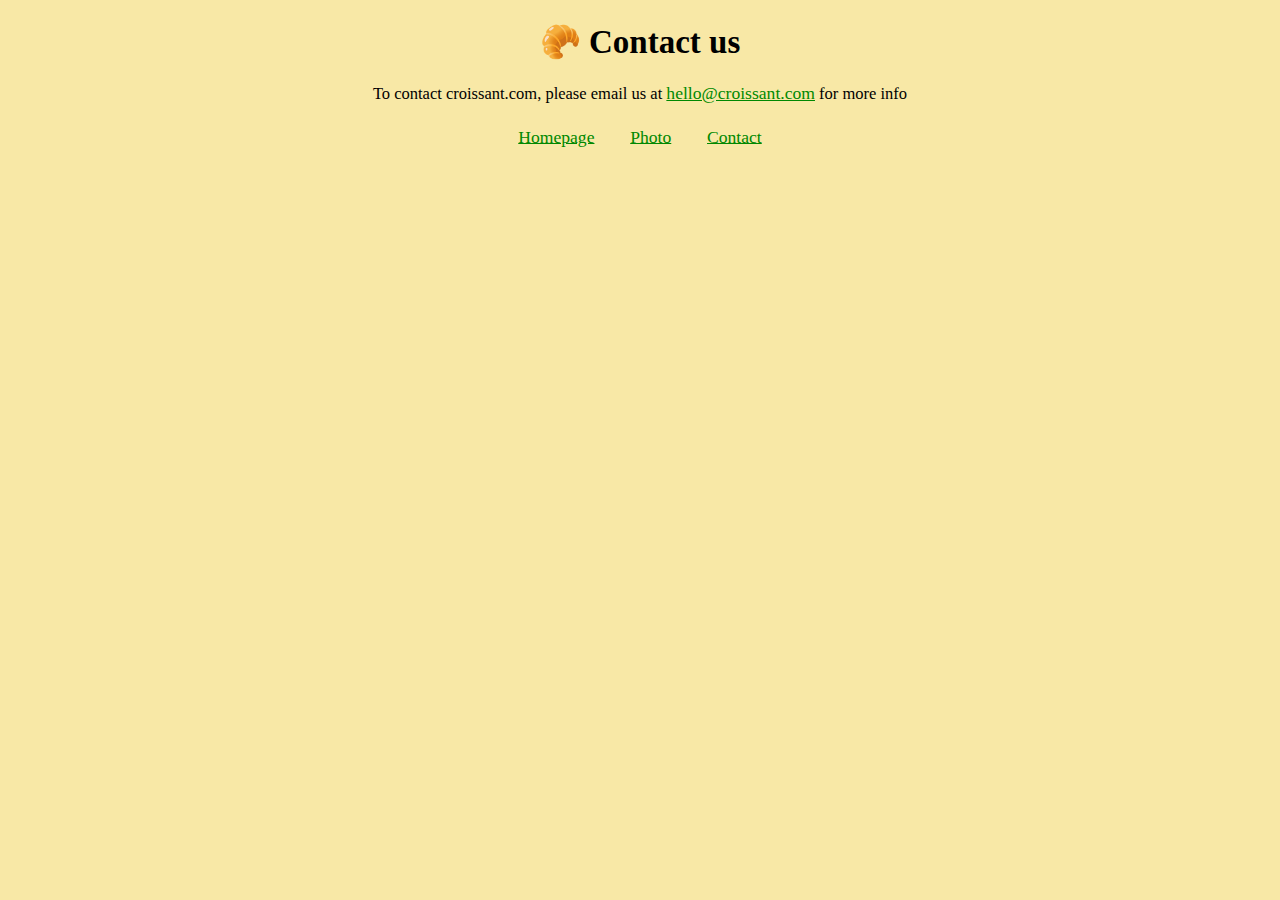
==== contact.html @ 94333221 "intital commit" ====
<!DOCTYPE html>
<html lang="en">

<head>
    <meta charset="UTF-8">
    <meta http-equiv="X-UA-Compatible" content="IE=edge">
    <meta name="viewport" content="width=device-width, initial-scale=1.0">
    <title>Contact us | croissant.com</title>
    <link rel="stylesheet" href="/src/styles.css">
</head>

<body>
    <h1>🥐 Contact us</h1>
    <p>
        To contact croissant.com, please email us at <a class="mail"
            href="mailto:hello@croissant.com">hello@croissant.com</a> for
        more
        info
    </p>
    <a href="index.html">Homepage</a>
    <a href="photo.html">Photo</a>
    <a href="contact.html">Contact</a>
</body>

</html>
---- src/styles.css ----
* {
  margin: 0;
  padding: 0;
  box-sizing: border-box;
}

html {
  font-size: 11px;
}

body {
  font-family: 'Times New Roman', Times, serif;
  background-color: #f8e8a6;
  text-align: center;
}

h1{
    font-size: 3rem;
    margin: 2rem 0;
}

p{
    font-size: 1.5rem;
    margin-bottom: 2rem;
}

a{
    color: #080;
    font-size: 1.6rem;
    padding: 1.5rem;
}

img{
    min-width: 40%;
    max-width: 60%;
    border-radius: 1rem;
    display: block;
    margin: 2.5rem auto;
}

.mail{
    padding: 0;
}
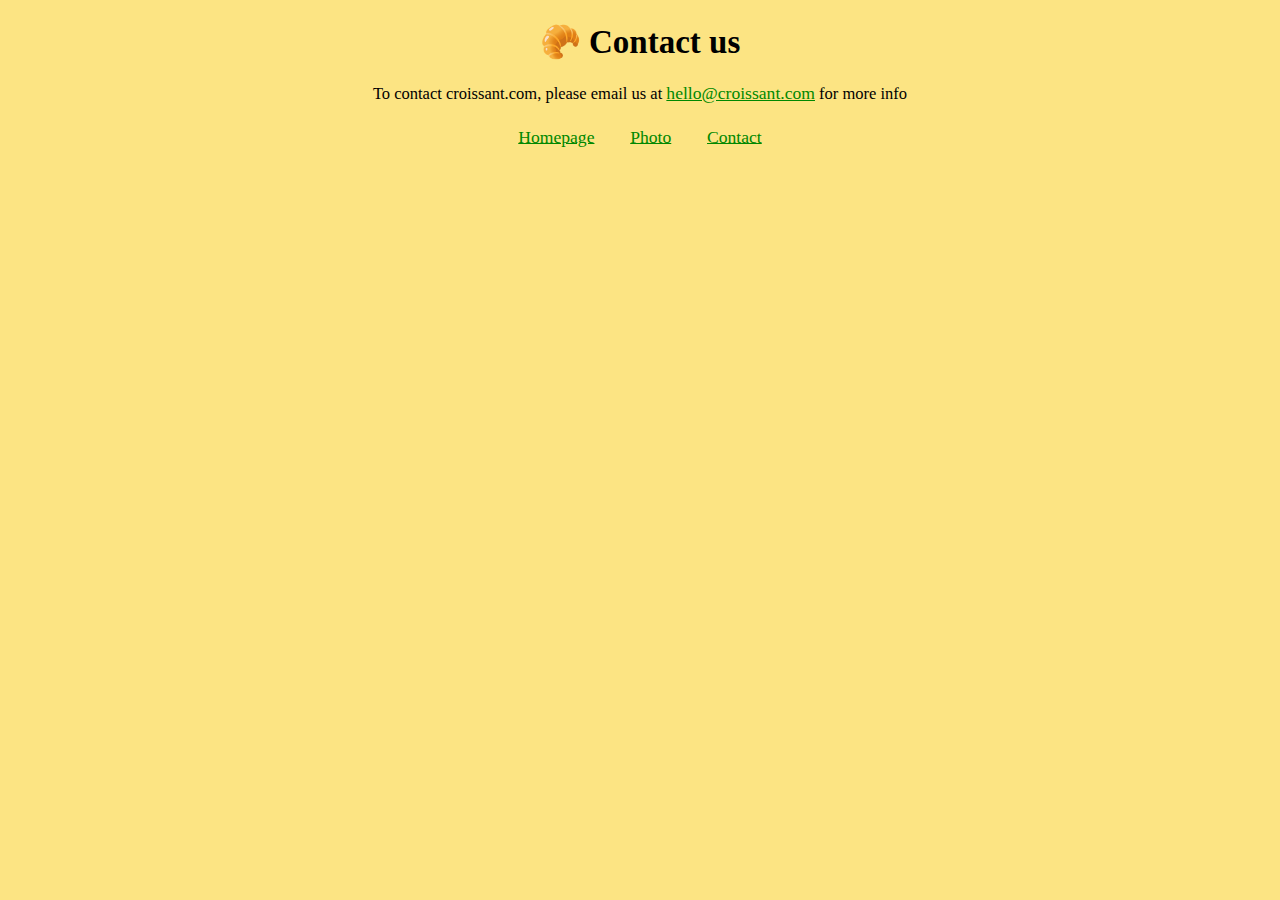
==== commit 5e9ecb0b: "add seo for optimisation" ====
--- a/contact.html
+++ b/contact.html
@@ -4,7 +4,9 @@
 <head>
     <meta charset="UTF-8">
     <meta http-equiv="X-UA-Compatible" content="IE=edge">
-    <meta name="viewport" content="width=device-width, initial-scale=1.0">
+    <meta name="viewport"
+        description="Contact us via croissant contact page and order croissant in your locality using our dynamic contact list of mom chefs making their croissant avalaible to the world."
+        content="width=device-width, initial-scale=1.0">
     <title>Contact us | croissant.com</title>
     <link rel="stylesheet" href="/src/styles.css">
 </head>
--- a/src/styles.css
+++ b/src/styles.css
@@ -10,7 +10,7 @@
 
 body {
   font-family: 'Times New Roman', Times, serif;
-  background-color: #f8e8a6;
+  background-color: #fce483;
   text-align: center;
 }
 
